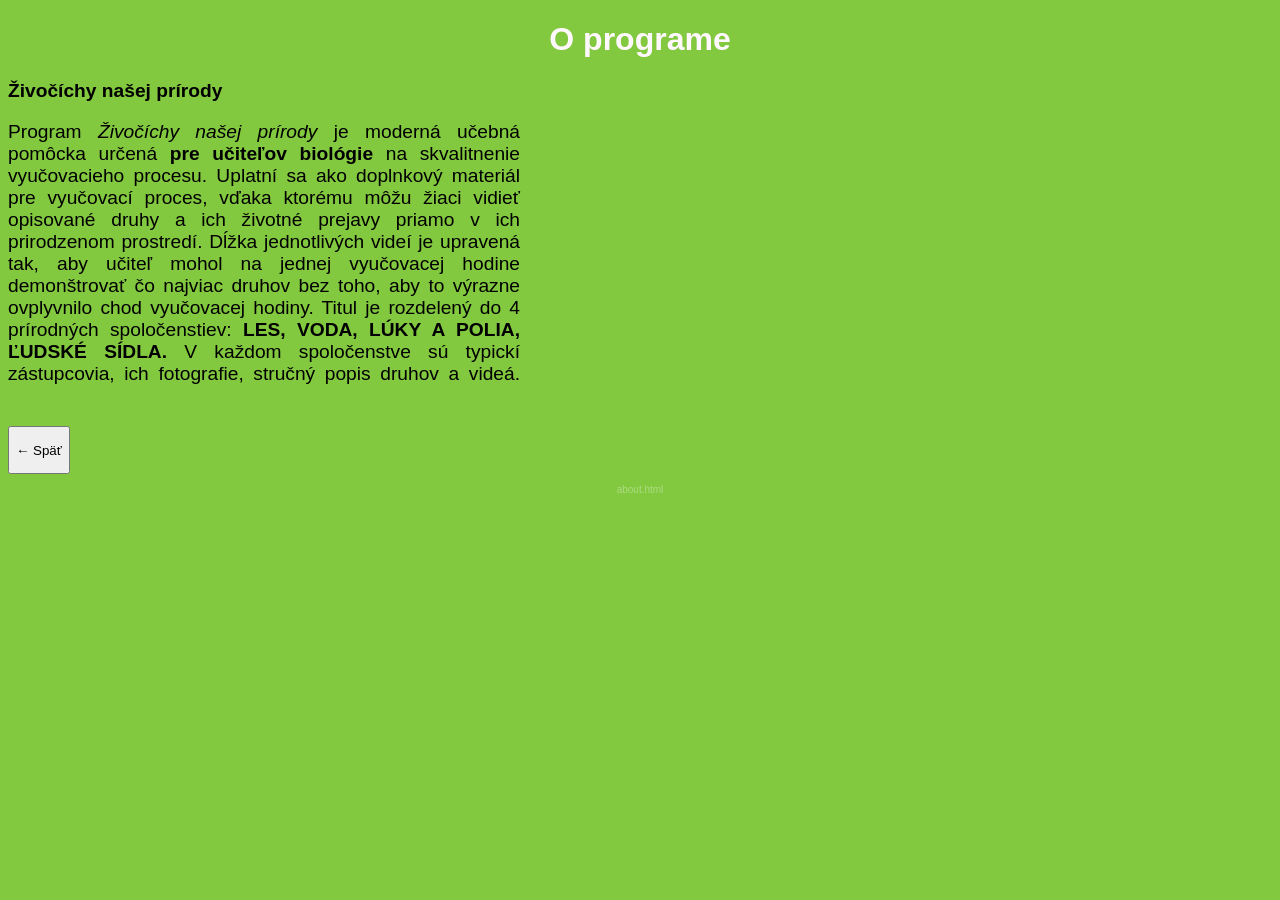
==== about.html @ 23e2df6d "update html and make a new css and html for "o programe"" ====
<!DOCTYPE html>
<html>
<head>

    <link rel="stylesheet" href="styles-about.css">
    <meta charset="UTF-8">
    <title>Živočíchy našej prírody</title>
    <style>
        @font-face {
            font-family: "scribble-light";
            src: url(font/scribble-light.ttf);
            }

        @font-face {
            font-family: "scribble";
            src: url(font/scribble-normal.ttf);
            }
    </style>
</head>
<body>
    
    <h1>O programe</h1>

<div class="description">
    <p class="desc-title">
        <strong>Živočíchy našej prírody</strong>
    </p>

    <p>
    Program <i>Živočíchy našej prírody</i> je moderná učebná pomôcka
    určená <strong>pre učiteľov biológie</strong> na skvalitnenie vyučovacieho
    procesu. Uplatní sa ako doplnkový materiál pre vyučovací
    proces, vďaka ktorému môžu žiaci vidieť opisované druhy a
    ich životné prejavy priamo v ich prirodzenom prostredí. Dĺžka
    jednotlivých videí je upravená tak, aby učiteľ mohol na jednej
    vyučovacej hodine demonštrovať čo najviac druhov bez toho,
    aby to výrazne ovplyvnilo chod vyučovacej hodiny. Titul je
    rozdelený do 4 prírodných spoločenstiev: <strong>LES, VODA, LÚKY
    A POLIA, ĽUDSKÉ SÍDLA.</strong> V každom spoločenstve sú typickí
    zástupcovia, ich fotografie, stručný popis druhov a videá. <span class="hidden">HIDDEN-SPACE</span> </p>
    </p>
</div>


    <a href="index.html">
        <button>
            <p>← Späť</p>
        </button>
    </a>
    <p class="btm">about.html</p>

</body>
</html>
---- styles-about.css ----
.btm {
    font-size: 10px;
    font-family: Arial;
    color: rgba(255, 255, 255, 0.333);
    text-align: center;
}

a {
    text-decoration: none;
}

h1 {
    color: rgb(255, 248, 255);
    text-align: center;
    font-family: scribble-light, Bahnschrift, -apple-system, Helvetica, Arial;
}

body {
    background-color: rgb(130, 201, 64);
    
}

p {
    font-family: Bahnschrift, -apple-system, Helvetica, Arial;
}


.desc-title {
    text-align: start;
}

.description {
    width: 40vw;
    font-size: 1.5vw;
    text-align: justify;
}

.hidden {
    color: rgba( 0, 0, 0, 0);
    user-select: none;
}
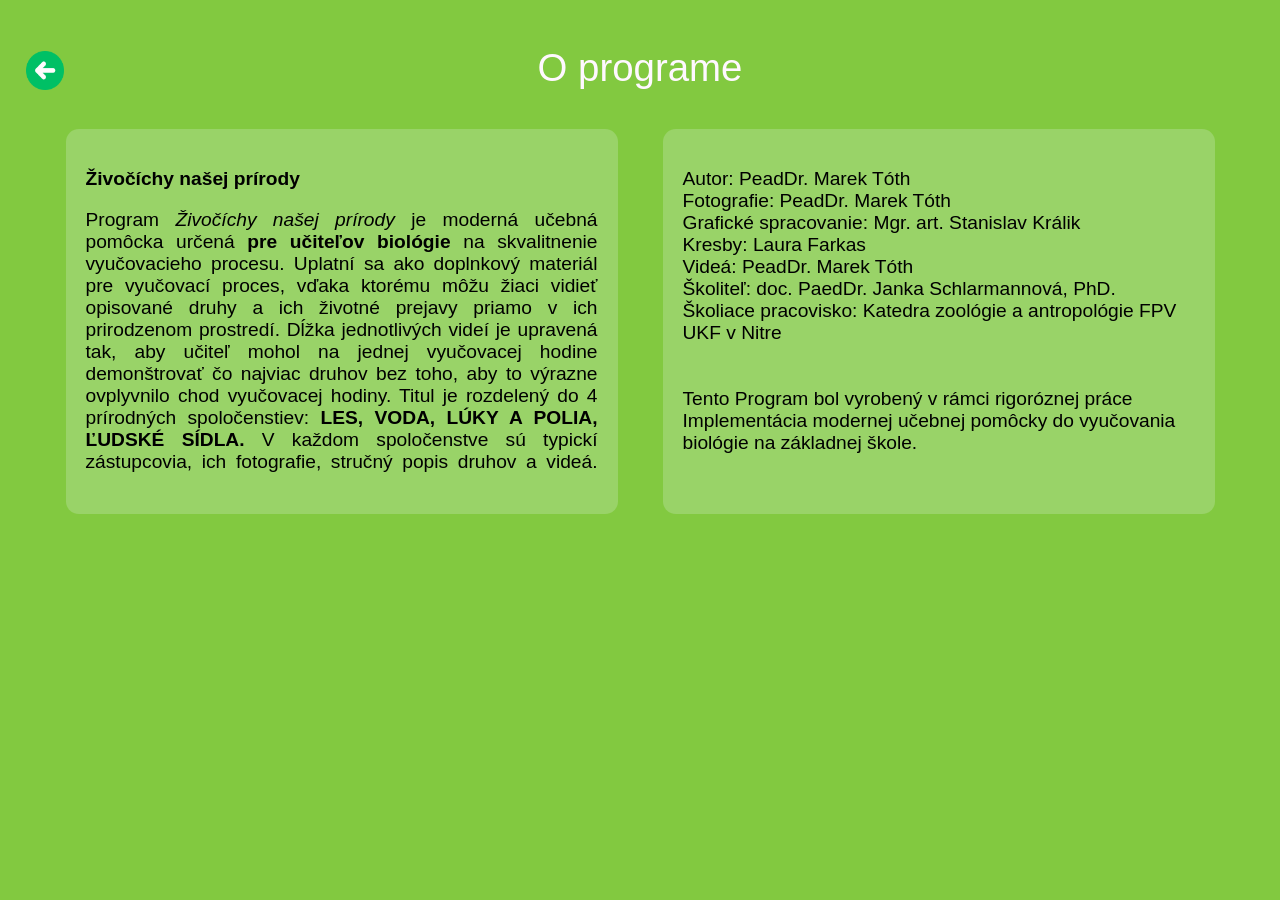
==== commit b1c7e83b: "update about.html and styles-about.css" ====
--- a/about.html
+++ b/about.html
@@ -18,36 +18,61 @@
     </style>
 </head>
 <body>
-    
-    <h1>O programe</h1>
 
-<div class="description">
-    <p class="desc-title">
-        <strong>Živočíchy našej prírody</strong>
-    </p>
-
-    <p>
-    Program <i>Živočíchy našej prírody</i> je moderná učebná pomôcka
-    určená <strong>pre učiteľov biológie</strong> na skvalitnenie vyučovacieho
-    procesu. Uplatní sa ako doplnkový materiál pre vyučovací
-    proces, vďaka ktorému môžu žiaci vidieť opisované druhy a
-    ich životné prejavy priamo v ich prirodzenom prostredí. Dĺžka
-    jednotlivých videí je upravená tak, aby učiteľ mohol na jednej
-    vyučovacej hodine demonštrovať čo najviac druhov bez toho,
-    aby to výrazne ovplyvnilo chod vyučovacej hodiny. Titul je
-    rozdelený do 4 prírodných spoločenstiev: <strong>LES, VODA, LÚKY
-    A POLIA, ĽUDSKÉ SÍDLA.</strong> V každom spoločenstve sú typickí
-    zástupcovia, ich fotografie, stručný popis druhov a videá. <span class="hidden">HIDDEN-SPACE</span> </p>
-    </p>
+<div class="top">
+    <a href="index.html" class="back">
+        <img src="images/back.png" class="back">
+    </a>
+    <p class="h1">O programe</p>
 </div>
 
 
-    <a href="index.html">
-        <button>
-            <p>← Späť</p>
-        </button>
-    </a>
-    <p class="btm">about.html</p>
+<div class="content">
+    <div class="description">
+        <p>
+            <strong>Živočíchy našej prírody</strong>
+        </p>
+
+        <p>
+        Program <i>Živočíchy našej prírody</i> je moderná učebná pomôcka
+        určená <strong>pre učiteľov biológie</strong> na skvalitnenie vyučovacieho
+        procesu. Uplatní sa ako doplnkový materiál pre vyučovací
+        proces, vďaka ktorému môžu žiaci vidieť opisované druhy a
+        ich životné prejavy priamo v ich prirodzenom prostredí. Dĺžka
+        jednotlivých videí je upravená tak, aby učiteľ mohol na jednej
+        vyučovacej hodine demonštrovať čo najviac druhov bez toho,
+        aby to výrazne ovplyvnilo chod vyučovacej hodiny. Titul je
+        rozdelený do 4 prírodných spoločenstiev: <strong>LES, VODA, LÚKY
+        A POLIA, ĽUDSKÉ SÍDLA.</strong> V každom spoločenstve sú typickí
+        zástupcovia, ich fotografie, stručný popis druhov a videá. <span    class="hidden">HIDDEN-SPACE</span> </p>
+        </p>
+    </div>
+    <div class="authors">
+        <p>
+            Autor: <span class="end">PeadDr. Marek Tóth</span>
+            <br>
+            Fotografie: <span class="end">PeadDr. Marek Tóth</span>
+            <br>
+            Grafické spracovanie: <span class="end">Mgr. art. Stanislav Králik</span>
+            <br>
+            Kresby: <span class="end">Laura Farkas</span>
+            <br>
+            Videá: <span class="end">PeadDr. Marek Tóth</span>
+            <br>
+            Školiteľ: <span class="end">doc. PaedDr. Janka Schlarmannová, PhD.</span>
+            <br>
+            Školiace pracovisko: Katedra zoológie a antropológie FPV UKF v Nitre
+            <br>
+            <br>
+            <br>
+            Tento Program bol vyrobený v rámci rigoróznej práce Implementácia modernej
+            učebnej pomôcky do vyučovania biológie na základnej škole.
+        </p>
+    </div>
+</div>
+
+
+
 
 </body>
 </html>
--- a/styles-about.css
+++ b/styles-about.css
@@ -13,6 +13,7 @@
     color: rgb(255, 248, 255);
     text-align: center;
     font-family: scribble-light, Bahnschrift, -apple-system, Helvetica, Arial;
+    font-size: 3vw;
 }
 
 body {
@@ -24,18 +25,58 @@
     font-family: Bahnschrift, -apple-system, Helvetica, Arial;
 }
 
+.top {
+    text-align: center;
+    display: flex;
+    justify-content: center;
+    align-items: center;
+    font-size: 3vw;
+    
+}
 
-.desc-title {
-    text-align: start;
+.h1 {
+    color: rgb(255, 248, 255);
+    font-family: scribble, Bahnschrift, -apple-system, Helvetica, Arial;
+}
+
+.back {
+    width: 3vw;
+    position: absolute;
+    left: 1vw;
+    top: 2vw;
+}
+
+.content {
+    padding-left: 2vw;
+    padding-right: 2vw;
+    justify-content: center;
+    align-items: stretch;
+    gap: 5vh;
+    display:flex;
+
 }
 
 .description {
     width: 40vw;
     font-size: 1.5vw;
     text-align: justify;
+    background-color: rgb(153, 211, 104);
+    padding: 20px;
+    padding-bottom: 0px;
+    border-radius: 1vw;
 }
 
 .hidden {
     color: rgba( 0, 0, 0, 0);
     user-select: none;
 }
+
+.authors {
+    width: 40vw;
+    font-size: 1.5vw;
+    text-align: left;
+    background-color: rgb(153, 211, 104);
+    padding: 20px;
+    border-radius: 1vw;
+
+}
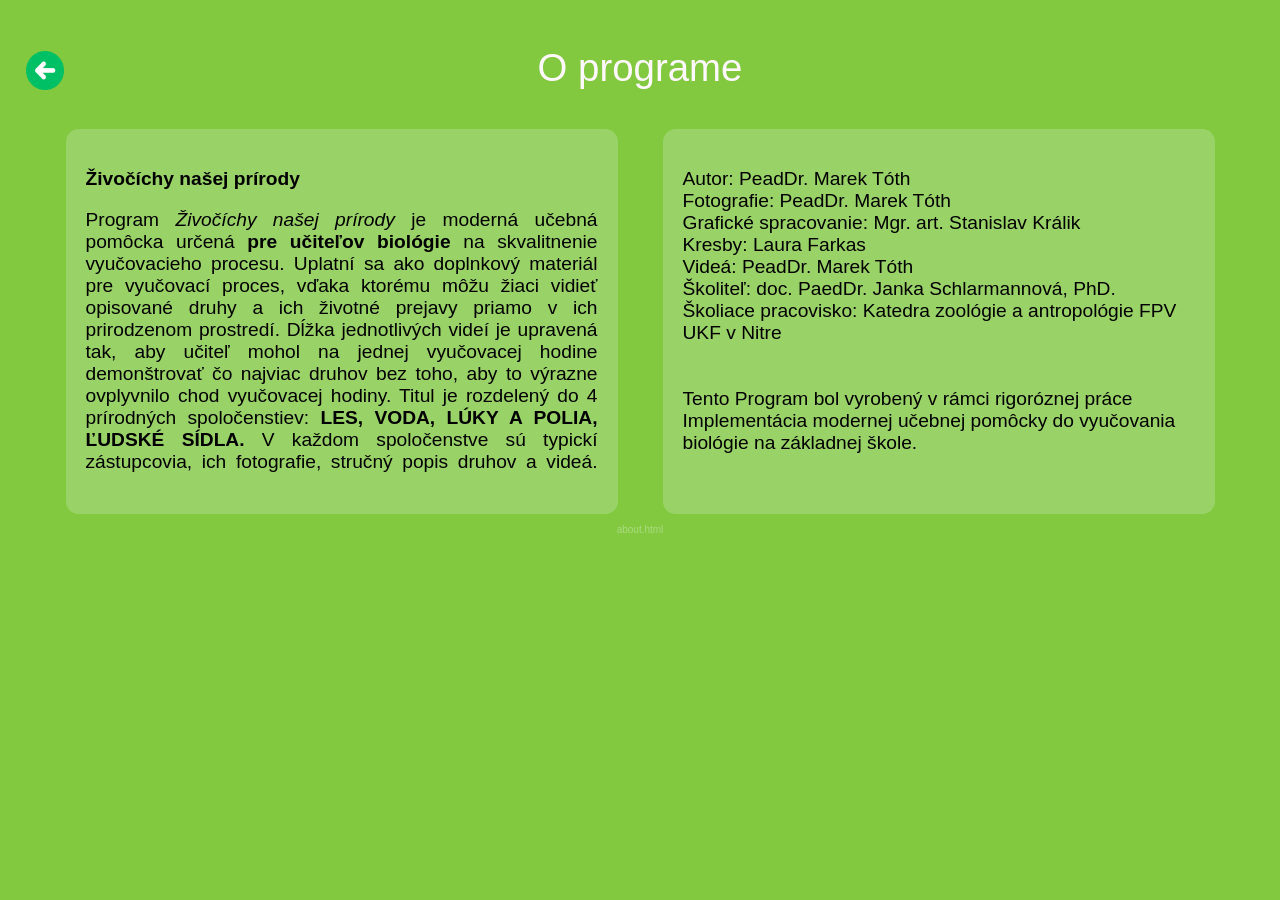
==== commit bf4f09ae: "add <p class="btm" id="btm">about.html</p> to about.html" ====
--- a/about.html
+++ b/about.html
@@ -71,7 +71,7 @@
     </div>
 </div>
 
-
+<p class="btm" id="btm">about.html</p>
 
 
 </body>
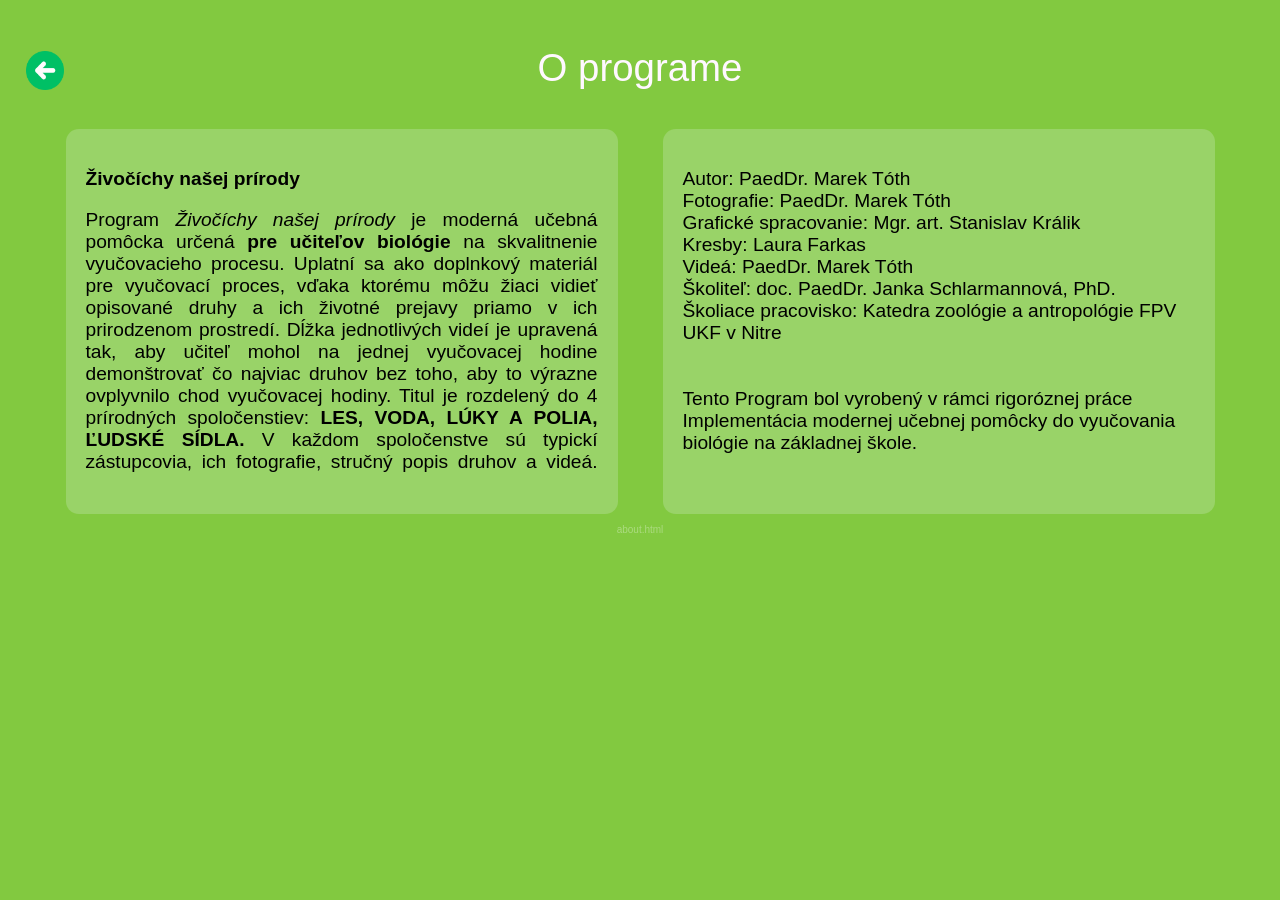
==== commit 7dc1596a: "fix PaedDr misspelling" ====
--- a/about.html
+++ b/about.html
@@ -49,15 +49,15 @@
     </div>
     <div class="authors">
         <p>
-            Autor: <span class="end">PeadDr. Marek Tóth</span>
+            Autor: <span class="end">PaedDr. Marek Tóth</span>
             <br>
-            Fotografie: <span class="end">PeadDr. Marek Tóth</span>
+            Fotografie: <span class="end">PaedDr. Marek Tóth</span>
             <br>
             Grafické spracovanie: <span class="end">Mgr. art. Stanislav Králik</span>
             <br>
             Kresby: <span class="end">Laura Farkas</span>
             <br>
-            Videá: <span class="end">PeadDr. Marek Tóth</span>
+            Videá: <span class="end">PaedDr. Marek Tóth</span>
             <br>
             Školiteľ: <span class="end">doc. PaedDr. Janka Schlarmannová, PhD.</span>
             <br>
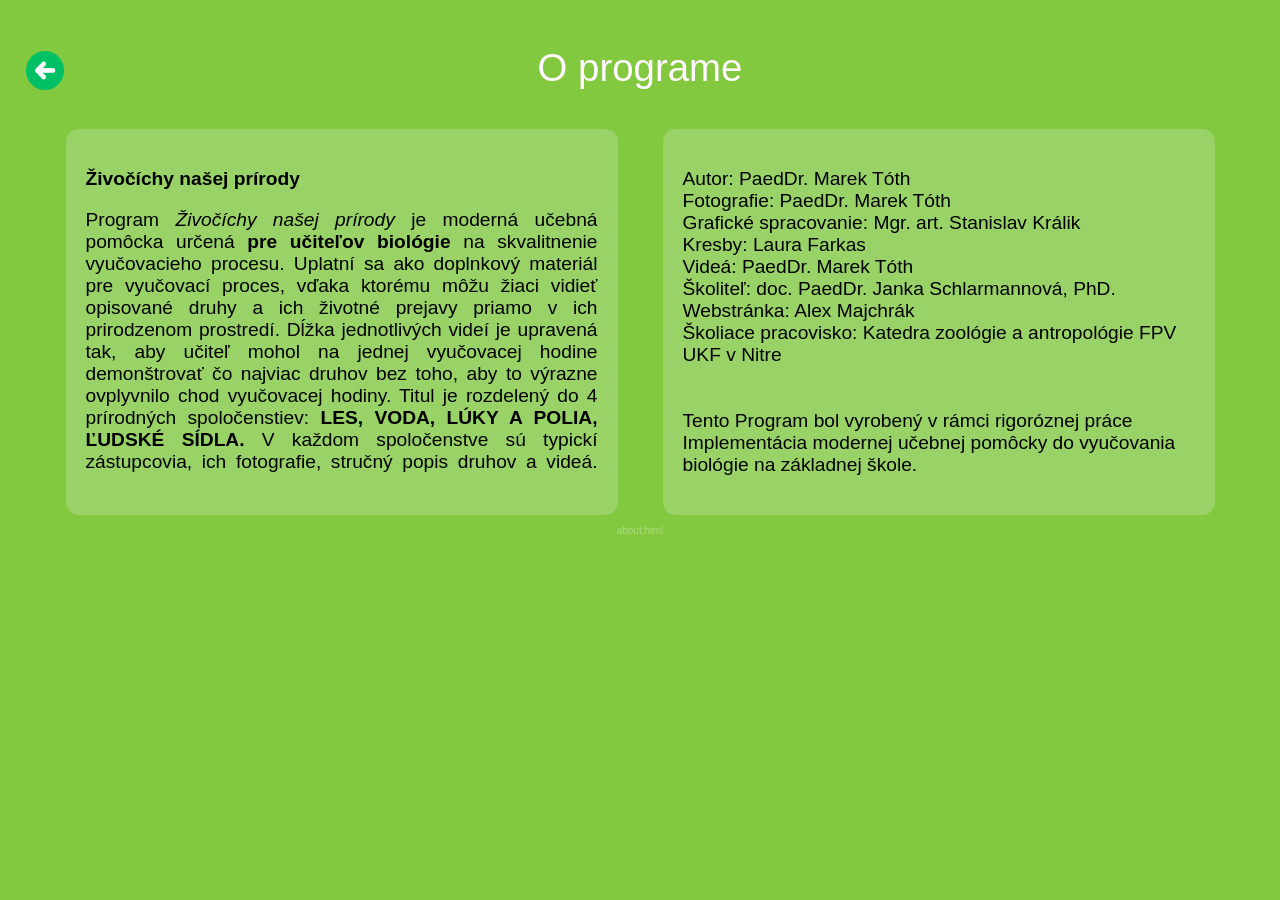
==== commit 94185116: "update htmls and css-es added rate the site to index.html and website creator to about.html, updated" ====
--- a/about.html
+++ b/about.html
@@ -61,6 +61,8 @@
             <br>
             Školiteľ: <span class="end">doc. PaedDr. Janka Schlarmannová, PhD.</span>
             <br>
+            Webstránka: Alex Majchrák
+            <br>
             Školiace pracovisko: Katedra zoológie a antropológie FPV UKF v Nitre
             <br>
             <br>
--- a/styles-about.css
+++ b/styles-about.css
@@ -52,7 +52,7 @@
     justify-content: center;
     align-items: stretch;
     gap: 5vh;
-    display:flex;
+    display: flex;
 
 }
 
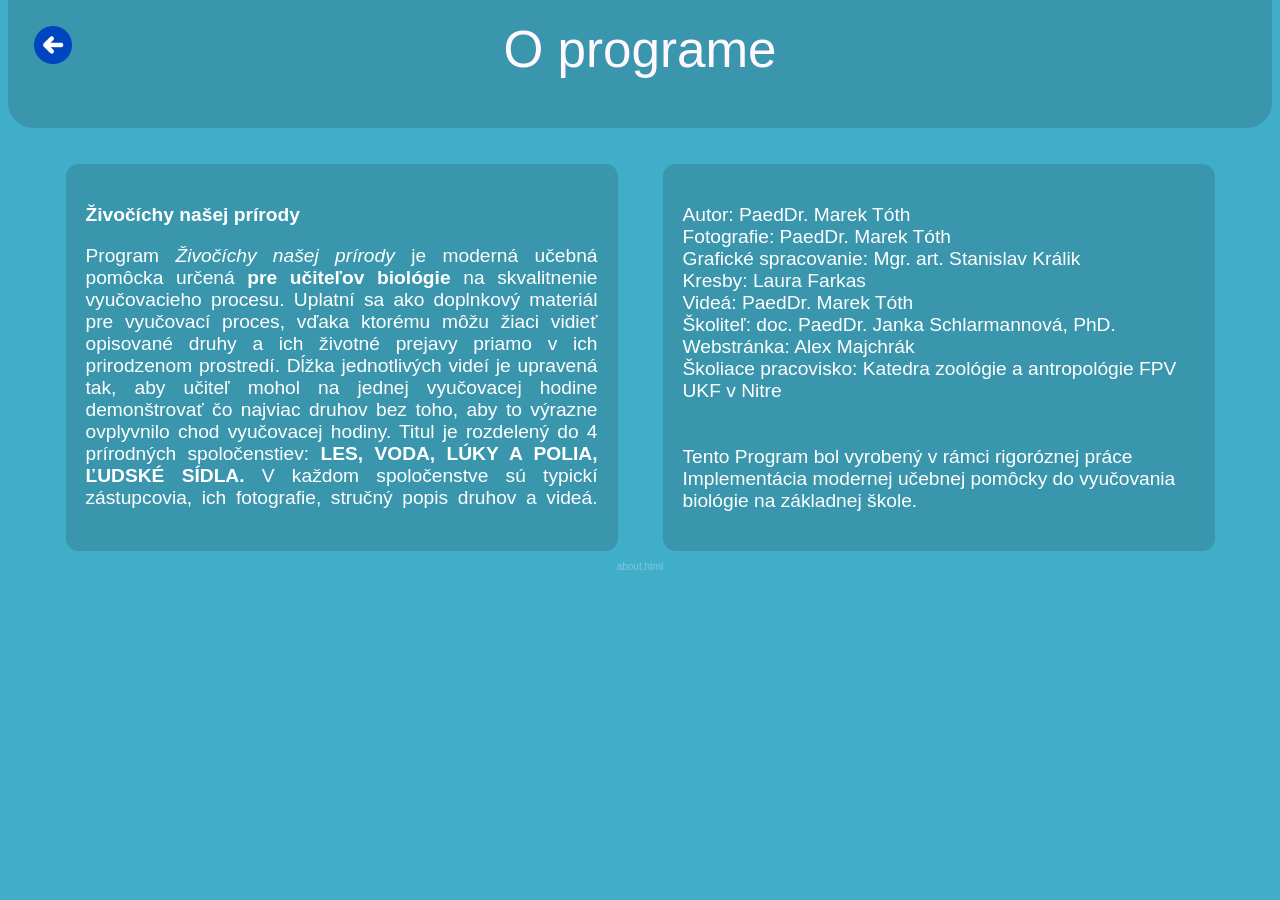
==== commit 1fa43851: "changed colors for about.html and credits.html, added an icon (with the favicon folder) to all curre" ====
--- a/about.html
+++ b/about.html
@@ -21,7 +21,7 @@
 
 <div class="top">
     <a href="index.html" class="back">
-        <img src="images/back.png" class="back">
+        <img src="images/back-b.png" class="back">
     </a>
     <p class="h1">O programe</p>
 </div>
--- a/styles-about.css
+++ b/styles-about.css
@@ -17,12 +17,13 @@
 }
 
 body {
-    background-color: rgb(130, 201, 64);
+    background-color: rgb(64, 174, 201);
     
 }
 
 p {
     font-family: Bahnschrift, -apple-system, Helvetica, Arial;
+    color: white;
 }
 
 .top {
@@ -30,8 +31,13 @@
     display: flex;
     justify-content: center;
     align-items: center;
-    font-size: 3vw;
-    
+    font-size: 4vw;
+    position: relative;
+    top: -4vh;
+    line-height: 0px;
+    padding: 3vh;
+    background-color: rgb(57, 150, 173);
+    border-radius: 2vw;
 }
 
 .h1 {
@@ -41,9 +47,13 @@
 
 .back {
     width: 3vw;
-    position: absolute;
-    left: 1vw;
-    top: 2vw;
+    left: 8px;
+    top: 0vw;
+    position: fixed;
+    background-color: rgb(57, 150, 173);
+    padding: 2vw;
+    border-bottom-right-radius: 2vw;
+    border-bottom-left-radius: 2vw;
 }
 
 .content {
@@ -60,7 +70,7 @@
     width: 40vw;
     font-size: 1.5vw;
     text-align: justify;
-    background-color: rgb(153, 211, 104);
+    background-color: rgb(57, 150, 173);
     padding: 20px;
     padding-bottom: 0px;
     border-radius: 1vw;
@@ -75,7 +85,7 @@
     width: 40vw;
     font-size: 1.5vw;
     text-align: left;
-    background-color: rgb(153, 211, 104);
+    background-color: rgb(57, 150, 173);
     padding: 20px;
     border-radius: 1vw;
 
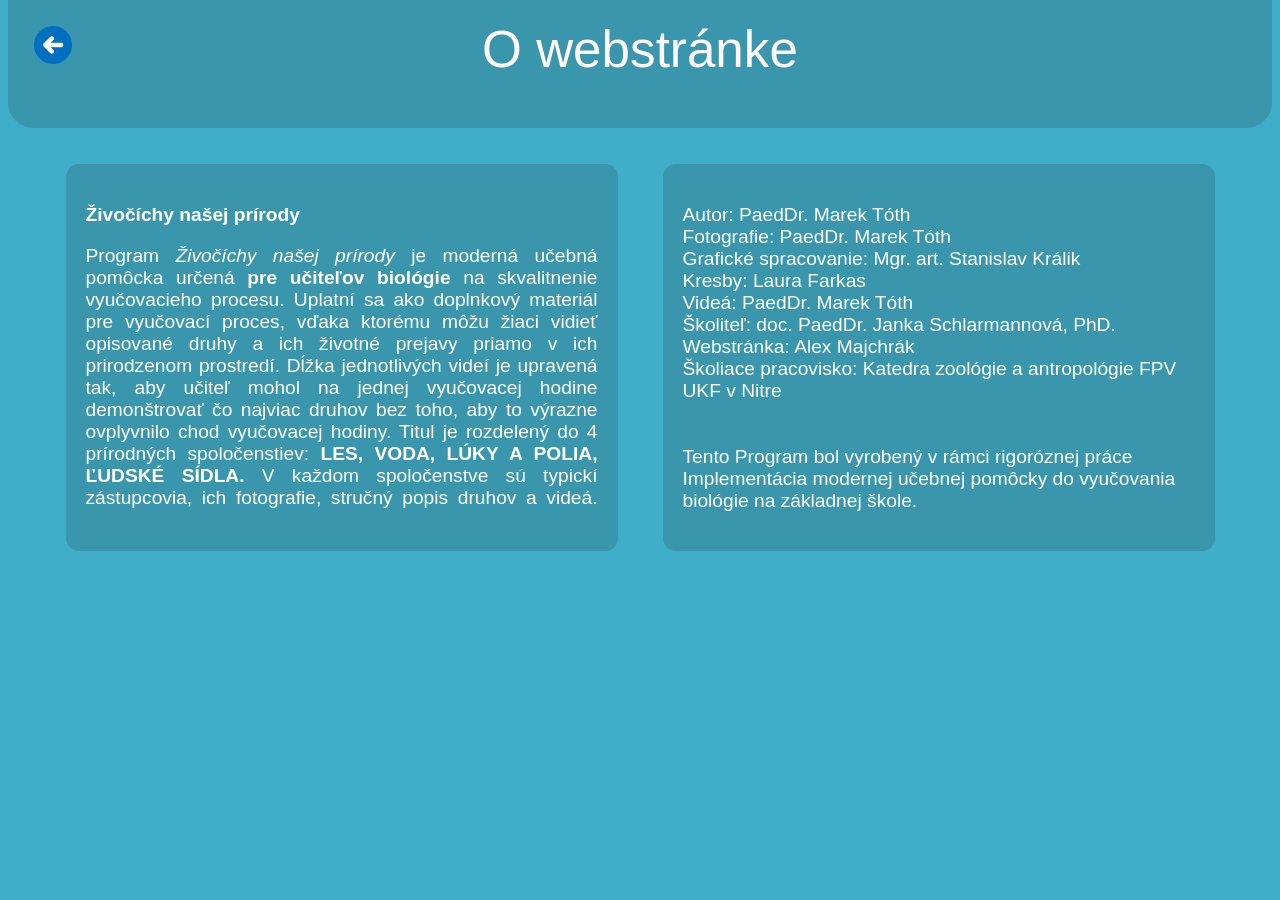
==== commit ac15bf00: "new update add test index, new websites in LES now have title with javascript. new external icon for" ====
--- a/about.html
+++ b/about.html
@@ -23,7 +23,7 @@
     <a href="index.html" class="back">
         <img src="images/back-b.png" class="back">
     </a>
-    <p class="h1">O programe</p>
+    <p class="h1">O webstránke</p>
 </div>
 
 
@@ -73,7 +73,7 @@
     </div>
 </div>
 
-<p class="btm" id="btm">about.html</p>
+
 
 
 </body>
